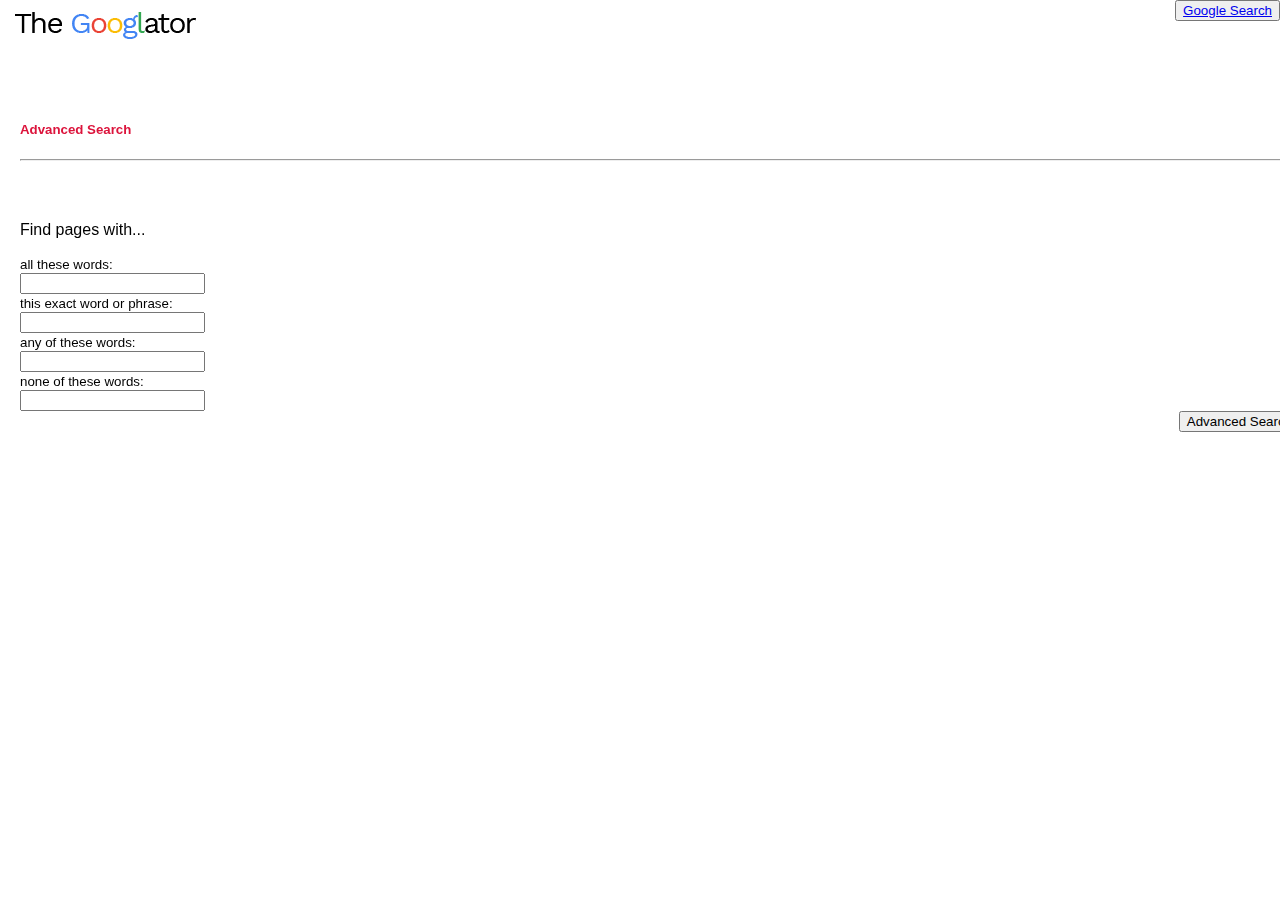
==== advanced.html @ 77b0f84e "almost done... everything working, cosmetic fixes needed" ====
<!DOCTYPE html>
<html lang="en">
    <head>
        <!-- Required meta tags -->
        <meta charset="utf-8">
        <meta name="viewport" content="width=device-width, initial-scale=1.0">
        <!-- Bootstrap CSS -->
        <link href="https://cdn.jsdelivr.net/npm/bootstrap@5.0.0-beta2/dist/css/bootstrap.min.css" rel="stylesheet" integrity="sha384-BmbxuPwQa2lc/FVzBcNJ7UAyJxM6wuqIj61tLrc4wSX0szH/Ev+nYRRuWlolflfl" crossorigin="anonymous">
        <!-- Google Font -->
        <link rel="preconnect" href="https://fonts.gstatic.com">
        <link href="https://fonts.googleapis.com/css2?family=Work+Sans:wght@300&display=swap" rel="stylesheet"> 
        <!-- Custom CSS -->
        <link rel="stylesheet" href="styles.css">
        <title>Search</title>
    </head>
    <body>
        <div class="nav_bar">
            <img src="googlator_small.png" style="float:left; margin: 5px;">
            <button class="btn btn-link" type="button"><a href="index.html">Google Search</a></button>
        </div>          
        <div id="advanced">
            <div>
                <h5 style="color: crimson;">Advanced Search</h5>
                <hr>
                <br>
                <br>
            </div>
            <p>Find pages with...</p>
            <form action="https://google.com/search">
                <div class="row mb-3">
                    <label for="inputParam1" class="col-sm-2 col-form-label fs-6"><small>all these words:</small></label>
                    <div class="col-sm-4">
                      <input type="text" class="form-control" id="inputParam1" name="as_q">
                    </div>
                </div>
                <div class="row mb-3">
                  <label for="inputParam2" class="col-sm-2 col-form-label fs-6"><small>this exact word or phrase:</small></label>
                  <div class="col-sm-4">
                    <input type="text" class="form-control" id="inputParam2" name="as_epq">
                  </div>
              </div>
              <div class="row mb-3">
                <label for="inputParam3" class="col-sm-2 col-form-label fs-6"><small>any of these words:</small></label>
                <div class="col-sm-4">
                    <input type="text" class="form-control" id="inputParam3" name="as_oq">
                </div>
              </div>
              <div class="row mb-3">
                <label for="inputParam4" class="col-sm-2 col-form-label fs-6"><small>none of these words:</small></label>
                <div class="col-sm-4">
                    <input type="text" class="form-control" id="inputParam4" name="as_eq">
                </div>
              </div>
              <div class="row mb-3">
                <label for="Submit" class="col-sm-2 col-form-label fs-6"></label>
                <div class="col-sm-4" style="text-align: right;">
                  <button type="submit" class="btn btn-primary btn-sm">Advanced Search</button>
                </div>
              </div>
          </form>
        </div>

    <!-- Bootstrap Bundle with Popper -->
    <script src="https://cdn.jsdelivr.net/npm/bootstrap@5.0.0-beta2/dist/js/bootstrap.bundle.min.js" integrity="sha384-b5kHyXgcpbZJO/tY9Ul7kGkf1S0CWuKcCD38l8YkeH8z8QjE0GmW1gYU5S9FOnJ0" crossorigin="anonymous"></script>
    </body>
</html>
---- styles.css ----
#advanced, .contents {
  width: 100%;
  /* height: 100%; */
  height: calc(100% - 50px);
  position: fixed;
  display: flex;
  flex-direction: column;
}

html, body {
  height: 100vh;
  width: 100%;
  font-family: "Arial", sans-serif;
  margin: 0;
  overflow: hidden;
}

.nav_bar {
  position: absolute;
  top: 0%;
  height: 50px;
  width: 100%;
  text-align: right;
}

.contents {
  top: 50px;
  justify-content: center;
  text-align: center;
}

.round_input {
  margin-top: 15px;
  margin-bottom: 25px;
  padding-left: 20px;
  width: 100%;
  border: 1px solid lightgrey;
  border-radius: 25px;
  height: 50px;
}

#advanced {
  top: 100px;
  justify-content: left;
  text-align: left;
  margin-left: 20px;
}

/*# sourceMappingURL=styles.css.map */
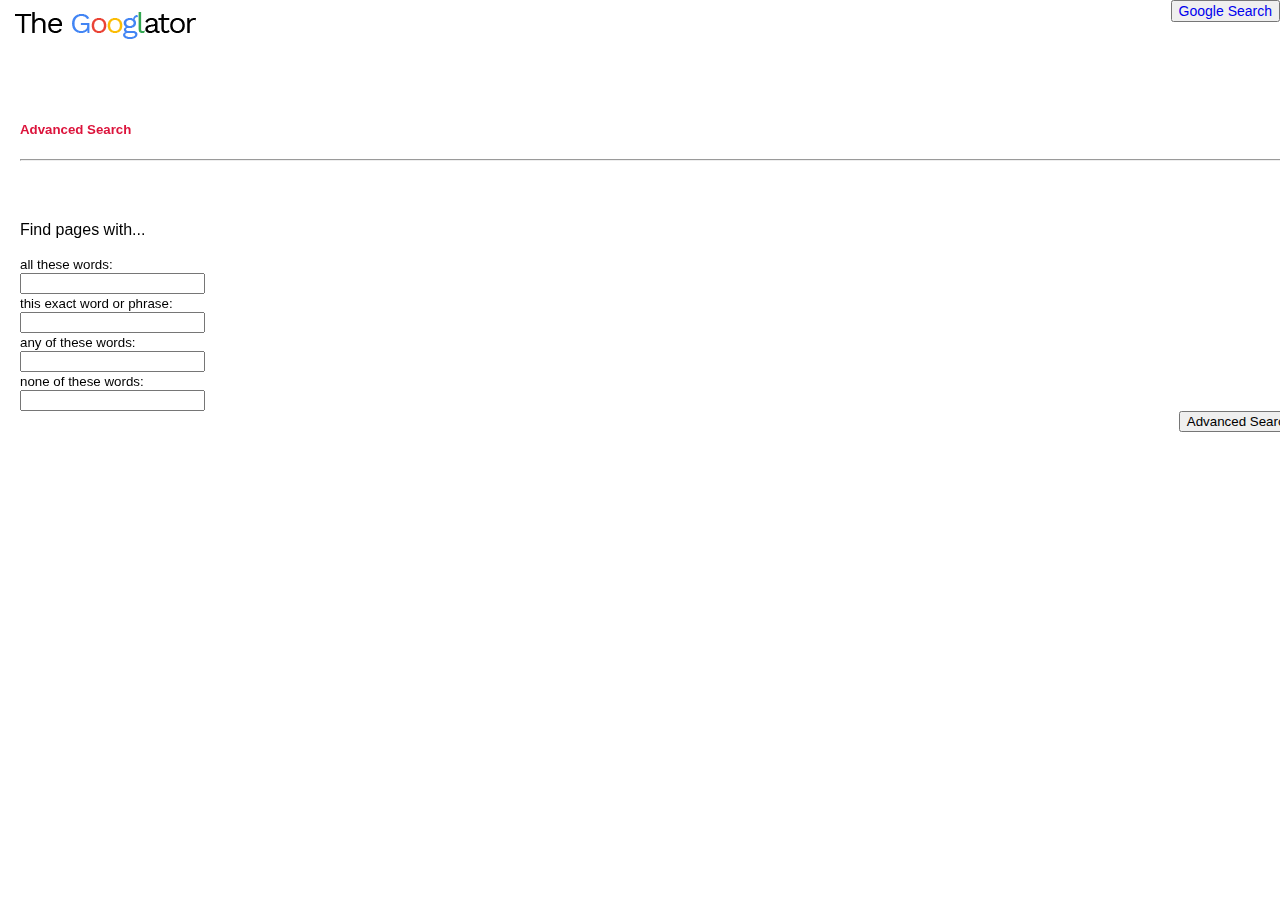
==== commit b95be1f3: "feeling lucky doesn't always work, the rest is finished" ====
--- a/advanced.html
+++ b/advanced.html
@@ -6,9 +6,6 @@
         <meta name="viewport" content="width=device-width, initial-scale=1.0">
         <!-- Bootstrap CSS -->
         <link href="https://cdn.jsdelivr.net/npm/bootstrap@5.0.0-beta2/dist/css/bootstrap.min.css" rel="stylesheet" integrity="sha384-BmbxuPwQa2lc/FVzBcNJ7UAyJxM6wuqIj61tLrc4wSX0szH/Ev+nYRRuWlolflfl" crossorigin="anonymous">
-        <!-- Google Font -->
-        <link rel="preconnect" href="https://fonts.gstatic.com">
-        <link href="https://fonts.googleapis.com/css2?family=Work+Sans:wght@300&display=swap" rel="stylesheet"> 
         <!-- Custom CSS -->
         <link rel="stylesheet" href="styles.css">
         <title>Search</title>
@@ -16,7 +13,7 @@
     <body>
         <div class="nav_bar">
             <img src="googlator_small.png" style="float:left; margin: 5px;">
-            <button class="btn btn-link" type="button"><a href="index.html">Google Search</a></button>
+            <button class="btn btn_custom" type="button"><a href="index.html">Google Search</a></button>
         </div>          
         <div id="advanced">
             <div>
@@ -26,7 +23,7 @@
                 <br>
             </div>
             <p>Find pages with...</p>
-            <form action="https://google.com/search">
+            <form action="https://www.google.com/search">
                 <div class="row mb-3">
                     <label for="inputParam1" class="col-sm-2 col-form-label fs-6"><small>all these words:</small></label>
                     <div class="col-sm-4">
--- a/styles.css
+++ b/styles.css
@@ -7,12 +7,25 @@
   flex-direction: column;
 }
 
+a {
+  text-decoration: none;
+}
+
+a:hover {
+  text-decoration: underline;
+}
+
 html, body {
   height: 100vh;
   width: 100%;
-  font-family: "Arial", sans-serif;
+  font-family: "Arial Light", sans-serif;
   margin: 0;
   overflow: hidden;
+}
+
+.btn_custom {
+  color: #3c4043;
+  font-size: 14px;
 }
 
 .nav_bar {
